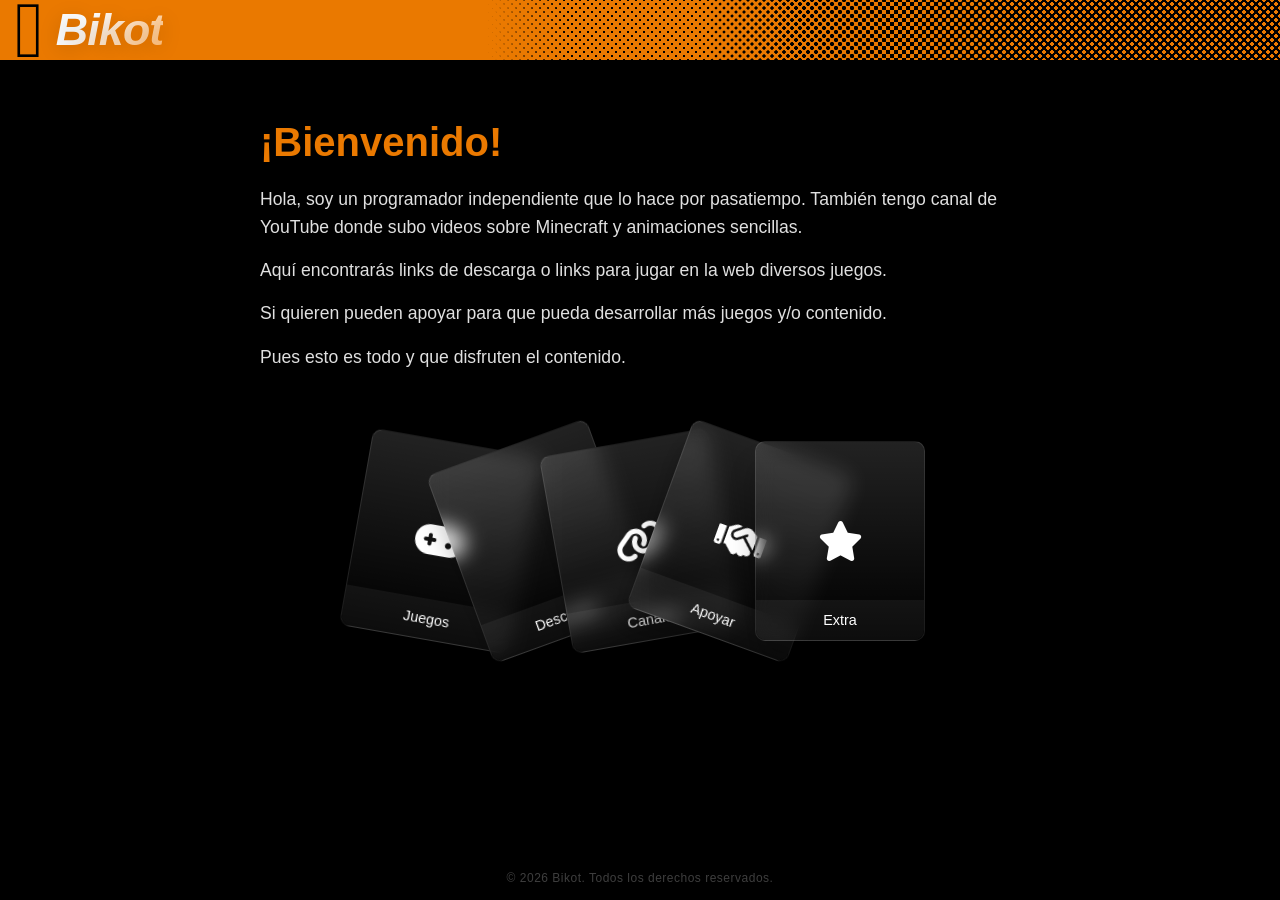
==== Web/index.html @ 14050046 "Add files via upload" ====
<!DOCTYPE html>
<html lang="es">
<head>
  <meta charset="UTF-8">
  <meta name="viewport" content="width=device-width, initial-scale=1.0">
  <title>Bikot - Web</title>
  <link rel="stylesheet" href="https://cdnjs.cloudflare.com/ajax/libs/font-awesome/6.4.0/css/all.min.css">
  <link rel="stylesheet" href="https://cdn-uicons.flaticon.com/2.1.0/uicons-bold-straight/css/uicons-bold-straight.css">
<link rel="stylesheet" href="style.css"> 
  <link rel="icon" type="image/x-icon" href="/favicon.ico"> 
</head>
<body>
  <header class="header-bar">
    <div class="header-content">
      <div class="app-title-container">
        <i class="icon-Bikot app-icon-header-custom icon-color-negro"></i>
        <span class="app-title-superposition">Bikotㅤㅤ</span>
      </div>
    </div>
  </header>

  <main>
    <section class="intro-text">
      <h1>¡Bienvenido!</h1>
      <p>Hola, soy un programador independiente que lo hace por pasatiempo. También tengo canal de YouTube donde subo videos sobre Minecraft y animaciones sencillas.</p>
      <p>Aquí encontrarás links de descarga o links para jugar en la web diversos juegos.</p>
      <p>Si quieren pueden apoyar para que pueda desarrollar más juegos y/o contenido.</p>
      <p>Pues esto es todo y que disfruten el contenido.</p>
    </section>

    <section class="cards-section">
      <div class="container">
        
        <div data-text="Juegos" style="--r:10;" class="glass">
          <a href="juegos.html" style="text-decoration: none; color: inherit; width: 100%; height: 100%; display: flex; justify-content: center; align-items: center; position: absolute; top: 0; left: 0; z-index: 5;">
            <i class="fas fa-gamepad"></i>
          </a>
        </div>
        
        <div data-text="Descargar" style="--r:-20;" class="glass">
          <a href="Descarga.html" style="text-decoration: none; color: inherit; width: 100%; height: 100%; display: flex; justify-content: center; align-items: center; position: absolute; top: 0; left: 0; z-index: 5;">
            <i class="fi fi-bs-download"></i>
          </a>
        </div>

        <div data-text="Canales" style="--r:-10;" class="glass">
          <a href="canales.html" style="text-decoration: none; color: inherit; width: 100%; height: 100%; display: flex; justify-content: center; align-items: center; position: absolute; top: 0; left: 0; z-index: 5;">
            <i class="fas fa-link"></i>
          </a>
        </div>

        <div data-text="Apoyar" style="--r:20;" class="glass">
          <a href="Apoyo.html" style="text-decoration: none; color: inherit; width: 100%; height: 100%; display: flex; justify-content: center; align-items: center; position: absolute; top: 0; left: 0; z-index: 5;">
            <i class="fas fa-handshake"></i>
          </a>
        </div>

        <div data-text="Extra" style="--r:0;" class="glass">
          <a href="extra.html" style="text-decoration: none; color: inherit; width: 100%; height: 100%; display: flex; justify-content: center; align-items: center; position: absolute; top: 0; left: 0; z-index: 5;">
            <i class="fas fa-star"></i>
          </a>
        </div>

      </div>
    </section>
  </main>
  
  <footer class="main-footer">
    <div class="footer-bottom">
      <p>&copy; <span id="copyright-year"></span> Bikot. Todos los derechos reservados.</p>
    </div>
  </footer>

<script src="script.js"></script>
</body>
</html>
---- Web/style.css ----
:root {
  --color-naranja-principal: #EA7900;
  --color-naranja-claro: #ffb86c;
  --color-naranja-fuerte: #CC6600;
  --color-fondo: #373737;
  --color-texto: #FFFFFF;
  --color-success-bg: #4CAF50;
  --color-error-bg: #f44336;
  --color-azul-principal: #1A73E8;
  --color-verde-seleccion: #4CAF50;
  --color-rosado-pata: #FFADCE;
  --color-purple: #9b59b6;
  --color-pink: #e91e63;
  --color-gray-alert: #6c757d;
  --color-barra-principal: var(--color-naranja-principal);
  --color-fondo-oscuro: var(--color-fondo);
  --color-texto-principal: var(--color-texto);
  --color-fondo-claro-menu: #373737;
  --color-fondo-secundario: #363a45;
  --color-negro: #363a45;
  --color-negro-oscuro: #000000;
  --halftone-size: 8px;
  --grad-start: -10%;
  --grad-end: 85%;
}

* {
  box-sizing: border-box;
  margin: 0;
  padding: 0;
}

body {
  font-family: Arial, sans-serif;
  background-color: #000000;
  color: var(--color-texto-principal);
  min-height: 100vh;
  display: flex;
  flex-direction: column;
  align-items: center;
  overflow-x: hidden;
  user-select: none;
  -webkit-user-select: none;
  -ms-user-select: none;
  -webkit-tap-highlight-color: transparent;
}

@font-face {
  font-family: 'Bikot';
  src: url('../fonts/Bikot.woff2') format('woff2'),
       url('../fonts/Bikot.ttf') format('truetype'),
       url('../fonts/Bikot.woff') format('woff'),
       url('../fonts/Bikot.otf') format('opentype');
  font-weight: normal;
  font-style: normal;
  font-display: block;
}

[class^="icon-"], [class*=" icon-"] {
  font-family: 'Bikot' !important;
  speak: never;
  font-style: normal;
  font-weight: normal;
  font-variant: normal;
  text-transform: none;
  line-height: 1;
  -webkit-font-smoothing: antialiased;
  -moz-osx-font-smoothing: grayscale;
}

.icon-Bikot:before { content: "\e900"; }
.icon-Calculator:before { content: "\e906"; }
.icon-Snake:before { content: "\e907"; }
.icon-Dino:before { content: "\e909"; }
.icon-Cat:before { content: "\e90a"; }
.icon-Gato:before { content: "\e90c"; }
.icon-Michi:before { content: "\e90d"; }
.icon-Burger:before { content: "\e90e"; }
.icon-Puntos:before { content: "\e911"; }

.app-icon-custom .icon-color-negro {
  color: var(--color-negro-oscuro) !important;
}

.header-bar {
  width: 100%;
  height: 60px;
  background-color: transparent;
  display: flex;
  align-items: center;
  padding: 0 15px;
  position: fixed;
  top: 0;
  left: 0;
  z-index: 1000;
  overflow: visible;
}

.header-bar::after {
  content: "";
  position: absolute;
  top: 0;
  left: 0;
  height: 100%;
  background-color: var(--color-naranja-principal);
  box-shadow: 0 2px 4px rgba(0, 0, 0, 0.3);
  z-index: -2;
  width: 0%;
}

.header-bar::before {
  content: "";
  position: absolute;
  top: 0;
  left: 0;
  bottom: 0;
  z-index: -1;
  background-image: 
    radial-gradient(circle at center, #ffffff 0%, #000000 65%),
    radial-gradient(circle at center, #ffffff 0%, #000000 65%),
    linear-gradient(90deg, #ffffff var(--grad-start), #000000 var(--grad-end));
  background-size: var(--halftone-size) var(--halftone-size), var(--halftone-size) var(--halftone-size), 100% 100%;
  background-position: 0 0, calc(var(--halftone-size) / 2) calc(var(--halftone-size) / 2), 0 0;
  background-blend-mode: screen, screen, multiply;
  filter: contrast(18);
  mix-blend-mode: multiply;
  width: 0%;
}

.header-content {
  display: flex;
  align-items: center;
  color: var(--color-texto);
}

.app-title-container {
  display: flex;
  align-items: center; 
}

.app-icon-header-custom {
  font-size: 79px !important;
  margin-right: 12px;
  line-height: 1; 
  display: inline-block;
}

.app-title-superposition {
  font-family: 'Bikot', 'Montserrat', 'Syne', 'Outfit', sans-serif;
  font-weight: 800; 
  font-style: italic;
  font-size: clamp(1.8rem, 4vw, 2.8rem); 
  letter-spacing: -0.02em; 
  line-height: 1.1; 
  background: linear-gradient(135deg, var(--color-texto) 30%, var(--color-naranja-claro) 100%);
  -webkit-background-clip: text;
  -webkit-text-fill-color: transparent;
  text-shadow: 0 4px 20px rgba(0, 0, 0, 0.15);
  white-space: normal; 
  transition: transform 0.3s ease;
  opacity: 0;
}

.app-title-superposition:hover {
  transform: scale(1.02);
}

main {
  max-width: 800px;
  width: 100%;
  padding: 40px 20px;
  text-align: left;
  margin-top: 80px;
  opacity: 0;
  flex: 1;
}

.intro-text h1 {
  color: #EA7900;
  font-size: 2.5rem;
  margin-bottom: 20px;
}

.intro-text p {
  font-size: 1.1rem;
  line-height: 1.6;
  margin-bottom: 15px;
  color: #e0e0e0;
}

.cards-section {
  margin-top: 50px;
  padding: 20px 0;
  width: 100%;
  display: flex;
  justify-content: center;
}

.container {
  position: relative;
  display: flex;
  justify-content: center;
  align-items: center;
  flex-wrap: wrap;
  gap: 15px;
}

.container .glass {
  position: relative;
  width: 150px;
  height: 180px;
  background: linear-gradient(#fff2, transparent);
  border: 1px solid rgba(255, 255, 255, 0.1);
  box-shadow: 0 25px 25px rgba(0, 0, 0, 0.25);
  display: flex;
  justify-content: center;
  align-items: center;
  transition: transform 0.5s, box-shadow 0.5s, margin 0.5s;
  border-radius: 10px;
  backdrop-filter: blur(10px);
  -webkit-backdrop-filter: blur(10px);
  text-decoration: none;
}

.container .glass::before {
  content: attr(data-text);
  position: absolute;
  bottom: 0;
  width: 100%;
  height: 40px;
  background: rgba(255, 255, 255, 0.05);
  display: flex;
  justify-content: center;
  align-items: center;
  color: #fff;
  font-weight: 500;
  font-size: 0.9rem;
  border-bottom-left-radius: 10px;
  border-bottom-right-radius: 10px;
}

.container .glass i {
  font-size: 2.5em;
  color: #fff;
  transition: 0.5s;
}

.container .glass:hover i {
  color: #00D4FF;
  transform: scale(1.1);
}

.container .glass:active {
  transform: scale(0.95) rotate(calc(var(--r) * 1deg)) !important;
  box-shadow: 0 10px 15px rgba(0, 0, 0, 0.4);
  transition: transform 0.1s ease, box-shadow 0.1s ease;
}

@media (min-width: 769px) {
  .container {
    flex-wrap: nowrap;
    gap: 0;
  }

  .container .glass {
    width: 170px;
    height: 200px;
    margin: 0 -35px;
    transform: rotate(calc(var(--r) * 1deg));
  }

  .container:hover .glass {
    transform: rotate(0deg);
    margin: 0 10px;
  }

  .container:hover .glass:active {
    transform: scale(0.95) rotate(0deg) !important;
  }
}

@media (max-width: 768px) {
  :root {
    --halftone-size: 6px;
    --grad-start: -30%;
    --grad-end: 110%;
  }

  .intro-text h1 {
    font-size: 2rem;
  }

  .container .glass {
    transform: none !important;
    margin: 0 !important;
  }
  
  .container .glass:active {
    transform: scale(0.95) !important;
  }
}

.main-footer {
  width: 100%;
  text-align: center;
  padding: 15px 10px;
  margin-top: auto;
  background: transparent; 
  box-sizing: border-box;
}

.footer-bottom p {
  margin: 0;
  font-family: sans-serif;
  font-size: 0.75rem; 
  color: #3e3e3e; 
  letter-spacing: 0.5px;
  transition: color 0.3s ease;
}

.footer-bottom p:hover {
  color: #5a5a5a; 
}

@media (max-width: 600px) {
  .main-footer {
    padding: 10px 5px;
  }
  .footer-bottom p {
    font-size: 0.7rem; 
  }
}

.game-list {
    width: 100%;
    max-width: 450px;
    display: flex;
    flex-direction: column;
    gap: 15px;
    margin-top: 20px;
    margin-bottom: 30px;
}

.game-item-container {
    width: 100%;
    max-width: 450px;
    margin: 0 auto;
    border-radius: 10px;
    overflow: hidden;
}

.game-item {
    display: flex;
    box-shadow: 0 4px 10px rgba(0, 0, 0, 0.4);
    border-radius: 10px;
    overflow: hidden;
    position: relative;
    z-index: 5;
}

.game-button {
    flex-grow: 1;
    background-color: var(--color-naranja-principal);
    color: white;
    padding: 15px 20px;
    border: none;
    cursor: pointer;
    font-size: 1.1em;
    font-weight: bold;
    text-align: left;
    transition: background-color 0.2s, transform 0.1s ease, box-shadow 0.1s ease;
    border-top-left-radius: 10px;
    border-bottom-left-radius: 10px;
}

.game-button:hover {
    background-color: var(--color-naranja-fuerte);
}

.game-button:active {
    transform: scale(0.98);
    box-shadow: inset 0 4px 6px rgba(0, 0, 0, 0.4);
}

.game-status {
    font-size: 0.85em;
    font-weight: normal;
    color: var(--color-fondo-oscuro);
    margin-left: 10px;
}

.info-button {
    background-color: var(--color-naranja-fuerte);
    color: white;
    padding: 15px;
    border: none;
    cursor: pointer;
    font-size: 1.1em;
    transition: background-color 0.2s, transform 0.1s ease, box-shadow 0.1s ease;
    border-top-right-radius: 10px;
    border-bottom-right-radius: 10px;
    width: 55px;
    display: flex;
    align-items: center;
    justify-content: center;
    position: relative;
    z-index: 10;
}

.info-button:hover {
    background-color: var(--color-naranja-principal);
}

.info-button:active {
    transform: scale(0.95);
    box-shadow: inset 0 4px 6px rgba(0, 0, 0, 0.4);
}

.game-options {
    max-height: 0;
    overflow: hidden;
    display: flex;
    flex-direction: column;
    padding: 0 0 0 20px;
    background-color: #4c4c4c;
    border-bottom-left-radius: 10px;
    border-bottom-right-radius: 10px;
    box-shadow: inset 0 -3px 5px rgba(0, 0, 0, 0.2);
    border-top: 0 solid #555;
    transition: max-height 0.4s cubic-bezier(0.25, 1, 0.5, 1), padding 0.4s ease, border-top 0.4s ease;
}

.game-options.show {
    max-height: 350px;
    padding: 5px 0 10px 20px;
    border-top: 1px solid #555;
}

.option-button {
    width: calc(100% - 30px);
    padding: 10px 15px;
    margin-top: 5px;
    background-color: #555;
    color: var(--color-texto);
    border: none;
    border-radius: 5px;
    font-size: 1em;
    font-weight: bold;
    text-align: left;
    cursor: pointer;
    transition: background-color 0.2s, color 0.2s, transform 0.1s ease;
}

.option-button:hover {
    background-color: var(--color-naranja-fuerte);
    color: white;
}

.option-button:active {
    transform: scale(0.97);
    box-shadow: inset 0 3px 5px rgba(0, 0, 0, 0.4);
}

.option-button i {
    margin-right: 10px;
    color: var(--color-naranja-claro);
}

.header-bar::after,
.header-bar::before {
  animation: headerSlide 3s cubic-bezier(0.25, 1, 0.5, 1) forwards;
}

@keyframes headerSlide {
  0%, 29% { 
    width: 0%; 
    opacity: 0; 
  }
  30% { 
    width: 80px; 
    opacity: 1;
  }
  100% { 
    width: 100%; 
    opacity: 1; 
  }
}

.app-icon-header-custom {
  animation: iconIntro 3s cubic-bezier(0.25, 1, 0.5, 1) forwards;
}

@keyframes iconIntro {
 0% {
    transform: translate(calc(50vw - 50px), calc(50vh - 30px)) scale(3) rotateY(180deg);
    color: #EA7900;
  }
  20% {
    transform: translate(calc(50vw - 50px), calc(50vh - 30px)) scale(3) rotateY(0deg);
    color: #EA7900;
  }
  50% {
    transform: translate(0, 0) scale(1) rotateY(0deg);
    color: #EA7900;
  }
  80%, 100% {
    transform: translate(0, 0) scale(1) rotateY(0deg);
    color: var(--color-negro-oscuro);
  }
}

.app-title-superposition {
  animation: textFadeIn 2s ease-out forwards;
}

@keyframes textFadeIn {
  0%, 55% { opacity: 0; transform: translateX(-20px); }
  100% { opacity: 1; transform: translateX(0); }
}

main {
  animation: mainFadeIn 3s ease-out forwards;
}

@keyframes mainFadeIn {
  0%, 40% { opacity: 0; transform: translateY(20px); }
  100% { opacity: 1; transform: translateY(0); }
}

.modal-overlay {
    position: fixed;
    z-index: 2000;
    left: 0;
    top: 0;
    width: 100%;
    height: 100%;
    background-color: rgba(0, 0, 0, 0.85);
    backdrop-filter: blur(8px);
    display: none;
    align-items: center;
    justify-content: center;
    perspective: 1000px;
}

.modal-content-game {
    background-color: #2b2b2b;
    padding: 30px;
    width: 90%;
    max-width: 500px;
    aspect-ratio: 1.618 / 1;
    border-radius: 6px;
    box-shadow: 0 20px 50px rgba(0, 0, 0, 0.8), inset 0 0 0 1px rgba(255, 255, 255, 0.05);
    position: relative;
    border-left: 8px solid var(--color-naranja-principal);
    display: flex;
    flex-direction: column;
    justify-content: space-between;
    overflow: hidden;
}

.modal-overlay[style*="display: flex"] .modal-content-game {
    animation: businessCardIntro 0.65s cubic-bezier(0.19, 1, 0.22, 1) forwards;
}

@keyframes businessCardIntro {
    0% {
        opacity: 0;
        transform: translateY(250px) rotateX(45deg) rotateY(-15deg) scale(0.85);
    }
    60% {
        transform: translateY(-15px) rotateX(-5deg) rotateY(5deg) scale(1.02);
    }
    100% {
        opacity: 1;
        transform: translateY(0) rotateX(0) rotateY(0) scale(1);
    }
}

.close-game-modal {
    position: absolute;
    top: 15px;
    right: 20px;
    font-size: 24px;
    color: #888;
    cursor: pointer;
    transition: color 0.2s;
    line-height: 1;
}

.close-game-modal:hover {
    color: var(--color-naranja-principal);
}

.modal-title-game {
    color: var(--color-texto);
    font-family: 'Bikot', Arial, sans-serif;
    font-size: 2.2em;
    letter-spacing: 0.5px;
    margin-bottom: 5px;
    text-align: left;
}

.modal-subtitle-game {
    color: var(--color-naranja-principal);
    font-size: 0.9em;
    text-transform: uppercase;
    letter-spacing: 2px;
    font-weight: bold;
    margin-bottom: 20px;
    border-bottom: 1px solid #444;
    padding-bottom: 10px;
}

.modal-content-game p {
    font-size: 0.95em;
    line-height: 1.5;
    color: #ccc;
    flex-grow: 1;
}

.modal-content-game ul {
    list-style-type: none;
    margin-bottom: 15px;
    display: flex;
    flex-wrap: wrap;
    gap: 10px;
}

.modal-content-game ul li {
    background: #3c3c3c;
    padding: 4px 10px;
    border-radius: 4px;
    font-size: 0.85em;
    font-weight: bold;
    color: var(--color-naranja-claro);
}

.modal-alert-box {
    align-self: flex-start;
    padding: 6px 12px;
    border-radius: 4px;
    font-size: 0.8em;
    font-weight: bold;
    margin-top: 15px;
    text-transform: uppercase;
    letter-spacing: 0.5px;
}

.alert-orange {
    background-color: rgba(255, 152, 0, 0.15);
    color: var(--color-naranja-claro);
    border: 1px solid rgba(255, 152, 0, 0.3);
}

@media (max-width: 550px) {
    .modal-content-game {
        aspect-ratio: auto;
        min-height: 280px;
        padding: 20px;
    }
    .modal-title-game {
        font-size: 1.8em;
    }
}

.modal-overlay .modal-content-game.hide-animation {
    animation: businessCardOut 0.5s cubic-bezier(0.19, 1, 0.22, 1) forwards;
}

@keyframes businessCardOut {
    0% {
        opacity: 1;
        transform: translateY(0) rotateX(0) rotateY(0) scale(1);
    }
    40% {
        transform: translateY(-15px) rotateX(-5deg) rotateY(5deg) scale(1.02);
    }
    100% {
        opacity: 0;
        transform: translateY(250px) rotateX(45deg) rotateY(-15deg) scale(0.85);
    }
}

.game-item-container {
  display: grid;
  grid-template-columns: auto 1fr;
  align-items: center;
  column-gap: 12px;
  row-gap: 0;
  width: 100%;
  max-width: 450px;
  margin: 0 auto;
}

.game-outer-icon {
  grid-column: 1;
  grid-row: 1;
  width: 32px;
  height: 32px;
  object-fit: contain;
}

.game-item {
  grid-column: 2;
  grid-row: 1;
  display: flex;
  width: 100%;
}

.game-options {
  grid-column: 1 / span 2;
}

@media (min-width: 768px) {
  .game-item-container {
    max-width: 800px;
    width: 100%;
  }

  .game-outer-icon {
    width: 64px;
    height: 64px;
  }

  .game-item-container:hover .game-options {
    display: flex;
    flex-direction: column;
    height: auto;
    max-height: 500px;
    opacity: 1;
    visibility: visible;
  }
}

.eula-link {
    color: var(--color-azul-principal);
    text-decoration: none;
    font-weight: bold;
    transition: color 0.3s;
}

.eula-link:hover {
    color: var(--color-naranja-claro);
    text-decoration: underline;
}

.welcome-section {
    width: 100%;
    max-width: 800px;
    background-color: transparent;
    padding: 25px;
    border-radius: 0;
    box-shadow: none;
    margin-bottom: 30px;
    text-align: left;
}

.welcome-section p {
    line-height: 1.6;
    margin-bottom: 15px;
    color: var(--color-texto-principal);
}

.cards-container {
  display: grid;
  grid-template-columns: repeat(2, 1fr); 
  justify-items: center;
  align-items: start;
  gap: 15px;
  padding: 25px 10px;
  width: 100%;
  box-sizing: border-box;
}

@media (min-width: 768px) {
  .cards-container {
    grid-template-columns: repeat(4, 1fr);
    max-width: 900px; 
    margin: 0 auto;   
    gap: 25px;
    padding: 40px 20px;
  }
}

.card {
  overflow: visible;
  width: 145px;
  height: 250px;
  perspective: 1000px;
}

@media (min-width: 768px) {
  .card {
    width: 170px;
    height: 290px;
  }
}

.content {
  width: 100%;
  height: 100%;
  transform-style: preserve-3d;
  transition: transform 500ms;
  box-shadow: 0px 0px 10px 1px #000000ee;
  border-radius: 5px;
}

.card:hover .content {
  transform: rotateY(180deg);
}

.front, .back {
  background-color: #151515;
  position: absolute;
  width: 100%;
  height: 100%;
  backface-visibility: hidden;
  -webkit-backface-visibility: hidden;
  border-radius: 5px;
  overflow: hidden;
}

.front {
  transform: rotateY(0deg);
  display: flex;
  justify-content: center;
  align-items: center;
}

.front::before {
  position: absolute;
  content: ' ';
  display: block;
  width: 160px;
  height: 160%;
  background: linear-gradient(90deg, transparent, #00D4FF, #00D4FF, #00D4FF, #00D4FF, transparent);
  animation: rotation_481 5000ms infinite linear;
}

.front-content {
  position: absolute;
  width: 98%;
  height: 98%;
  background-color: #151515;
  border-radius: 5px;
  color: white;
  display: flex;
  flex-direction: column;
  justify-content: center;
  align-items: center;
  padding: 10px;
  box-sizing: border-box;
}

@media (min-width: 768px) {
  .front-content {
    padding: 20px;
  }
}

.card-img {
  width: 70px;
  height: 70px;
  object-fit: contain;
  border-radius: 10px;
  margin-bottom: 15px;
}

@media (min-width: 768px) {
  .card-img {
    width: 90px;
    height: 90px;
    margin-bottom: 20px;
  }
}

.card-title {
  font-size: 16px;
  font-weight: bold;
  margin: 0;
  color: #ffffff;
  text-align: center;
}

@media (min-width: 768px) {
  .card-title {
    font-size: 18px;
  }
}

.back {
  transform: rotateY(180deg);
  display: flex;
  justify-content: center;
  align-items: center;
}

.download-link-wrapper {
  width: 100%;
  height: 100%;
  display: flex;
  flex-direction: column;
  justify-content: center;
  align-items: center;
  text-decoration: none;
  gap: 20px;
  padding: 15px;
  box-sizing: border-box;
}

@media (min-width: 768px) {
  .download-link-wrapper {
    gap: 30px;
    padding: 20px;
  }
}

.download-btn {
  color: #FFFFFF;
  font-size: 50px;
  transition: transform 0.2s, color 0.2s;
  line-height: 1;
}

@media (min-width: 768px) {
  .download-btn {
    font-size: 65px;
  }
}

.download-link-wrapper:hover .download-btn {
  transform: scale(1.1);
  color: #007bff;
}

.version-text {
  color: #ffffff88;
  font-size: 12px;
  font-weight: 500;
  text-align: center;
  transition: color 0.2s;
}

@media (min-width: 768px) {
  .version-text {
    font-size: 13px;
  }
}

.download-link-wrapper:hover .version-text {
  color: #007bff;
}

@keyframes rotation_481 {
  0% { transform: rotateZ(0deg); }
  100% { transform: rotateZ(360deg); }
}

.social-list-container {
  display: flex;
  flex-direction: column;
  gap: 35px;
}

.social-row {
  display: flex;
  align-items: center;
  gap: 30px;
}

.icon-container {
  text-decoration: none;
  display: block;
  position: relative;
}

.layer {
  width: 55px;
  height: 55px;
  position: relative;
  transform: rotate(-35deg) skew(20deg);
}

.layer span {
  position: absolute;
  top: 0;
  left: 0;
  height: 100%;
  width: 100%;
  border: 1px solid #e6683c;
  border-radius: 15px;
  transition: all 0.3s;
}

.layer span:nth-child(1) { opacity: 0.2; }
.layer span:nth-child(2) { opacity: 0.4; transform: translate(5px, -5px); }
.layer span:nth-child(3) { opacity: 0.6; transform: translate(10px, -10px); }
.layer span:nth-child(4) { opacity: 0.8; transform: translate(15px, -15px); }
.layer span:nth-child(5) { 
  opacity: 1; 
  transform: translate(20px, -20px); 
  box-shadow: -1px 1px 5px rgba(230, 104, 60, 0.5);
}

.instagramSVG {
  background: linear-gradient(45deg, #f09433 0%, #e6683c 25%, #dc2743 50%, #cc2366 75%, #bc1888 100%);
}
.tiktokSVG {
  background: linear-gradient(45deg, #69C9D0 0%, #ee1d52 50%, #010101 100%);
  border-color: #69C9D0 !important;
}
.youtubeSVG {
  background: #FF0000;
  border-color: #FF0000 !important;
}

.tiktok-container .layer span { border-color: #69C9D0; }
.tiktok-container .layer span:nth-child(5) { box-shadow: -1px 1px 5px rgba(105, 201, 208, 0.5); }

.youtube-container .layer span { border-color: #FF0000; }
.youtube-container .layer span:nth-child(5) { box-shadow: -1px 1px 5px rgba(255, 0, 0, 0.5); }

.svgContent {
  font-size: 25px;
  display: flex;
  align-items: center;
  justify-content: center;
}

.info-box {
  background: #2a2b2f;
  border-radius: 15px;
  padding: 12px 20px;
  border: 1px solid #3d3e42;
  box-shadow: 5px 5px 15px rgba(0, 0, 0, 0.4);
  display: flex;
  flex-direction: column;
  gap: 2px;
  min-width: 180px;
}

.title {
  font-size: 16px;
  font-weight: 700;
}
.instagram-title { color: #e6683c; }
.tiktok-title { color: #69C9D0; }
.youtube-title { color: #FF0000; }

.username {
  font-size: 13px;
  color: #aaa;
  margin-bottom: 6px;
}

.visit-link {
  font-size: 13px;
  font-weight: 600;
  display: inline-block;
}

@media (min-width: 768px) {
  .social-list-container {
    flex-direction: row;
    justify-content: flex-start;
    gap: 50px;
    flex-wrap: wrap;
  }

  .social-row {
    flex-direction: column;
    align-items: center;
    gap: 40px;
    text-align: center;
  }

  .icon-container {
    margin-right: 20px;
    margin-bottom: 10px;
  }
}
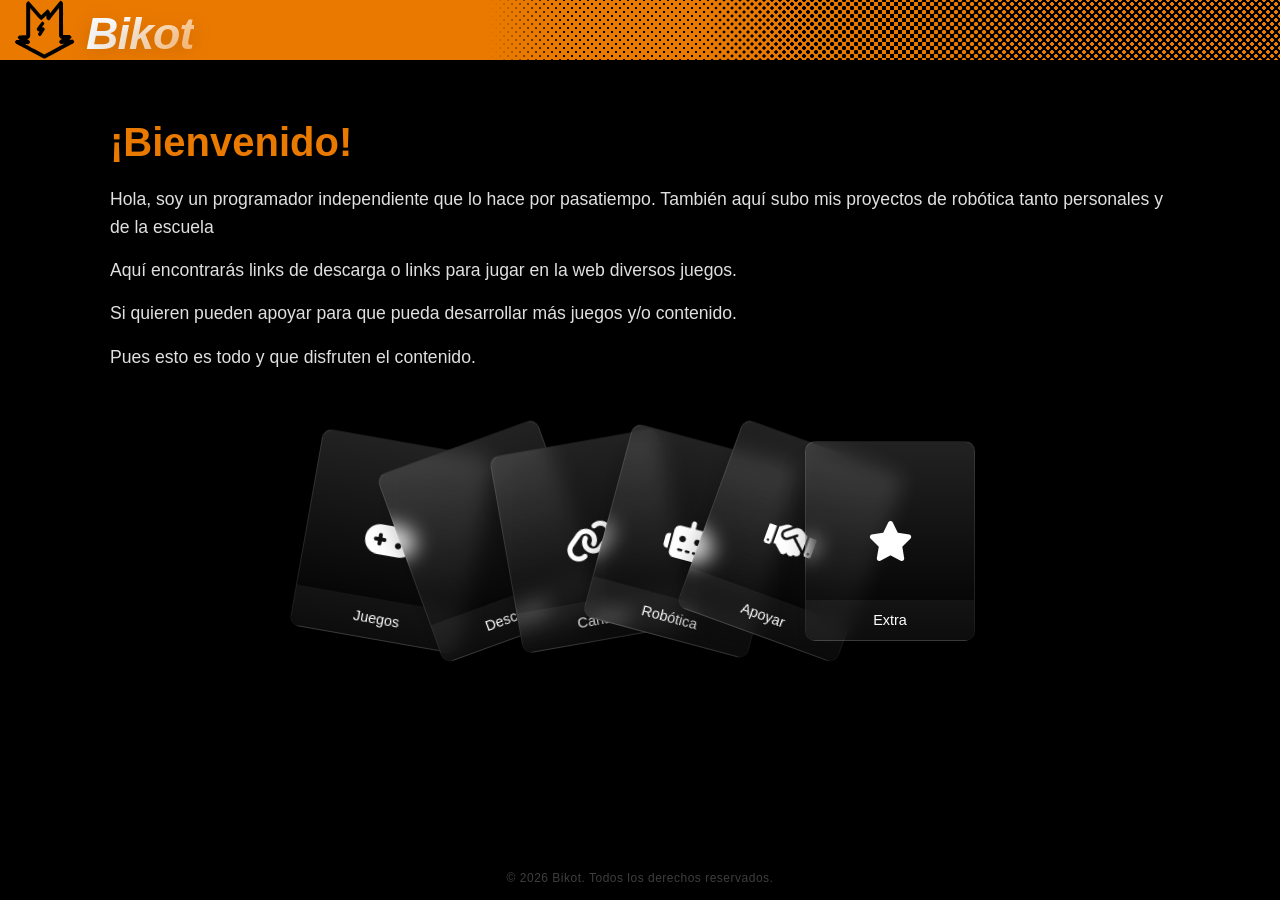
==== commit 8a82906b: "Add files via upload" ====
--- a/Web/index.html
+++ b/Web/index.html
@@ -6,7 +6,7 @@
   <title>Bikot - Web</title>
   <link rel="stylesheet" href="https://cdnjs.cloudflare.com/ajax/libs/font-awesome/6.4.0/css/all.min.css">
   <link rel="stylesheet" href="https://cdn-uicons.flaticon.com/2.1.0/uicons-bold-straight/css/uicons-bold-straight.css">
-<link rel="stylesheet" href="style.css"> 
+  <link rel="stylesheet" href="style.css"> 
   <link rel="icon" type="image/x-icon" href="/favicon.ico"> 
 </head>
 <body>
@@ -22,7 +22,7 @@
   <main>
     <section class="intro-text">
       <h1>¡Bienvenido!</h1>
-      <p>Hola, soy un programador independiente que lo hace por pasatiempo. También tengo canal de YouTube donde subo videos sobre Minecraft y animaciones sencillas.</p>
+      <p>Hola, soy un programador independiente que lo hace por pasatiempo. También aquí subo mis proyectos de robótica tanto personales y de la escuela</p>
       <p>Aquí encontrarás links de descarga o links para jugar en la web diversos juegos.</p>
       <p>Si quieren pueden apoyar para que pueda desarrollar más juegos y/o contenido.</p>
       <p>Pues esto es todo y que disfruten el contenido.</p>
@@ -46,6 +46,12 @@
         <div data-text="Canales" style="--r:-10;" class="glass">
           <a href="canales.html" style="text-decoration: none; color: inherit; width: 100%; height: 100%; display: flex; justify-content: center; align-items: center; position: absolute; top: 0; left: 0; z-index: 5;">
             <i class="fas fa-link"></i>
+          </a>
+        </div>
+
+        <div data-text="Robótica" style="--r:15;" class="glass">
+          <a href="robotica.html" style="text-decoration: none; color: inherit; width: 100%; height: 100%; display: flex; justify-content: center; align-items: center; position: absolute; top: 0; left: 0; z-index: 5;">
+            <i class="fas fa-robot"></i>
           </a>
         </div>
 
--- a/Web/style.css
+++ b/Web/style.css
@@ -166,7 +166,7 @@
 }
 
 main {
-  max-width: 800px;
+  max-width: 1100px;
   width: 100%;
   padding: 40px 20px;
   text-align: left;
@@ -203,7 +203,12 @@
   align-items: center;
   flex-wrap: wrap;
   gap: 15px;
-}
+  width: 100%;
+  max-width: 100%;
+  box-sizing: border-box;
+  padding: 0 10px;
+}
+
 
 .container .glass {
   position: relative;
